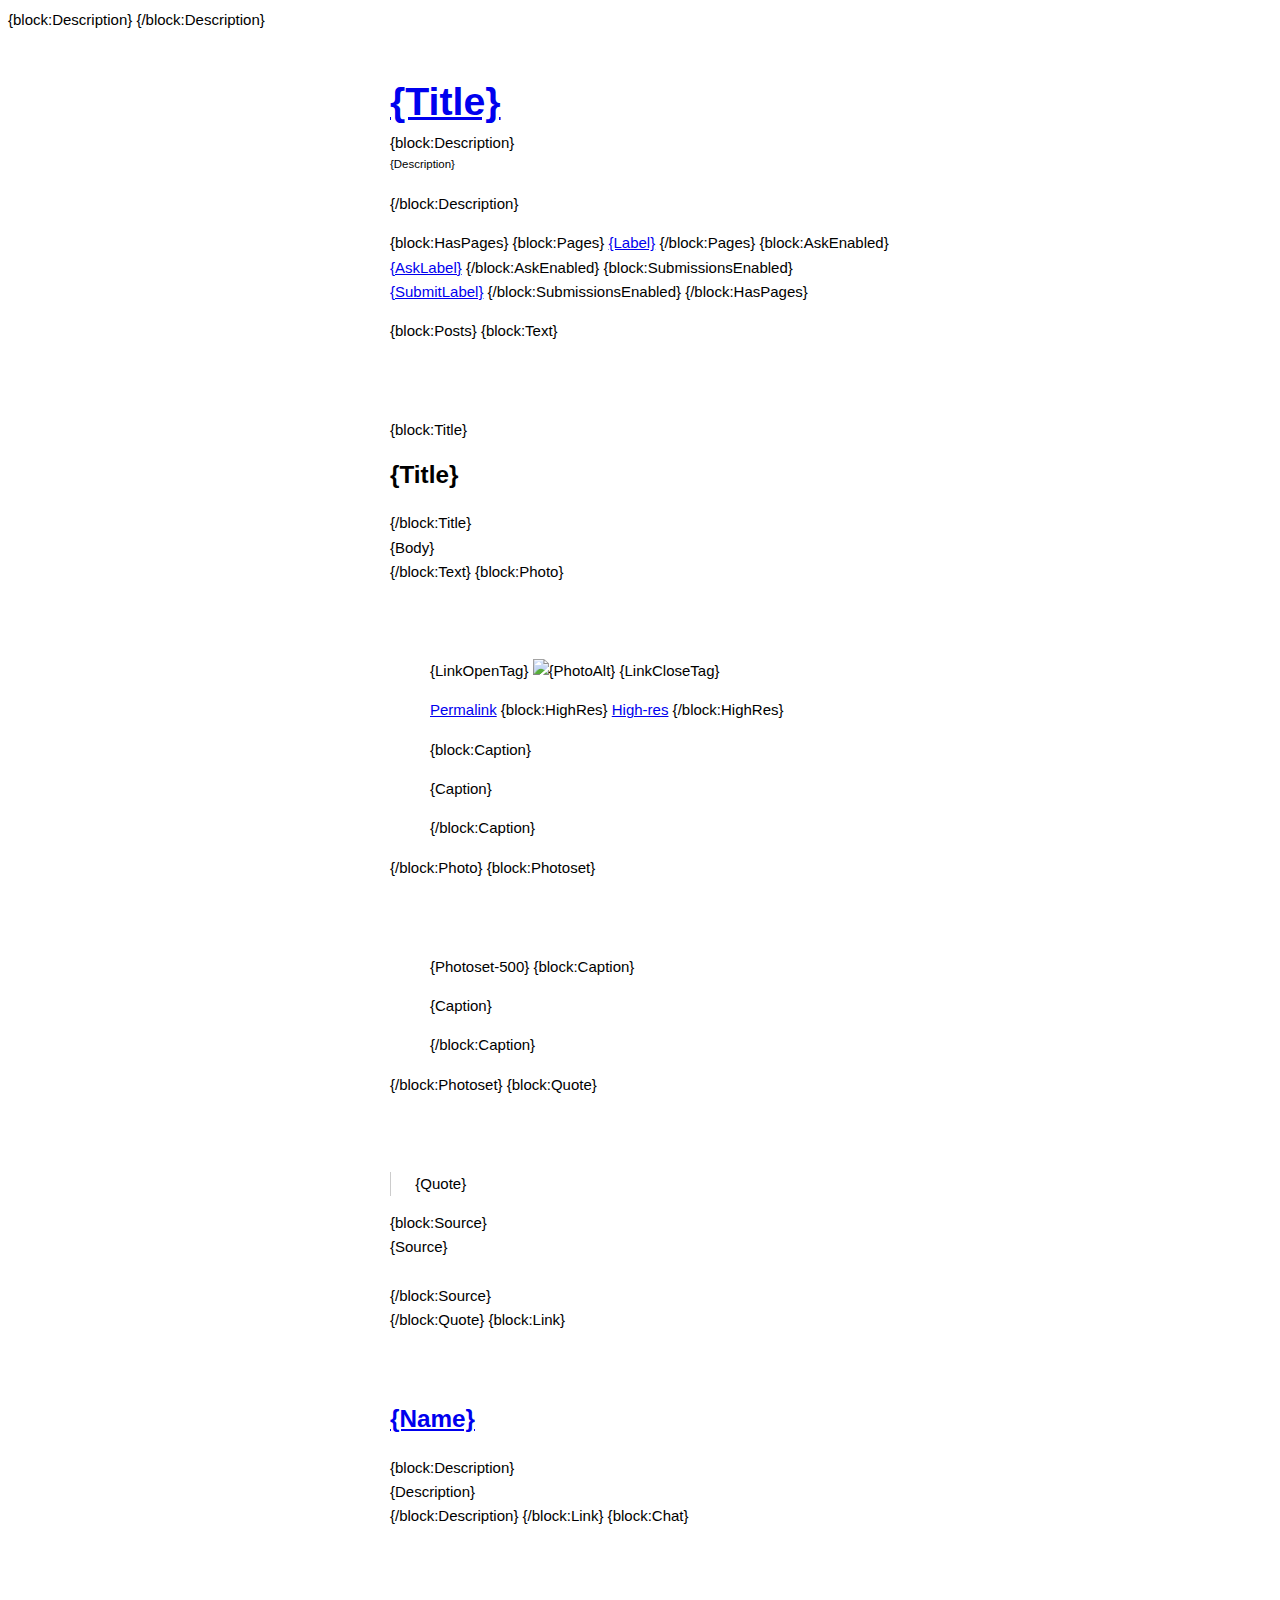
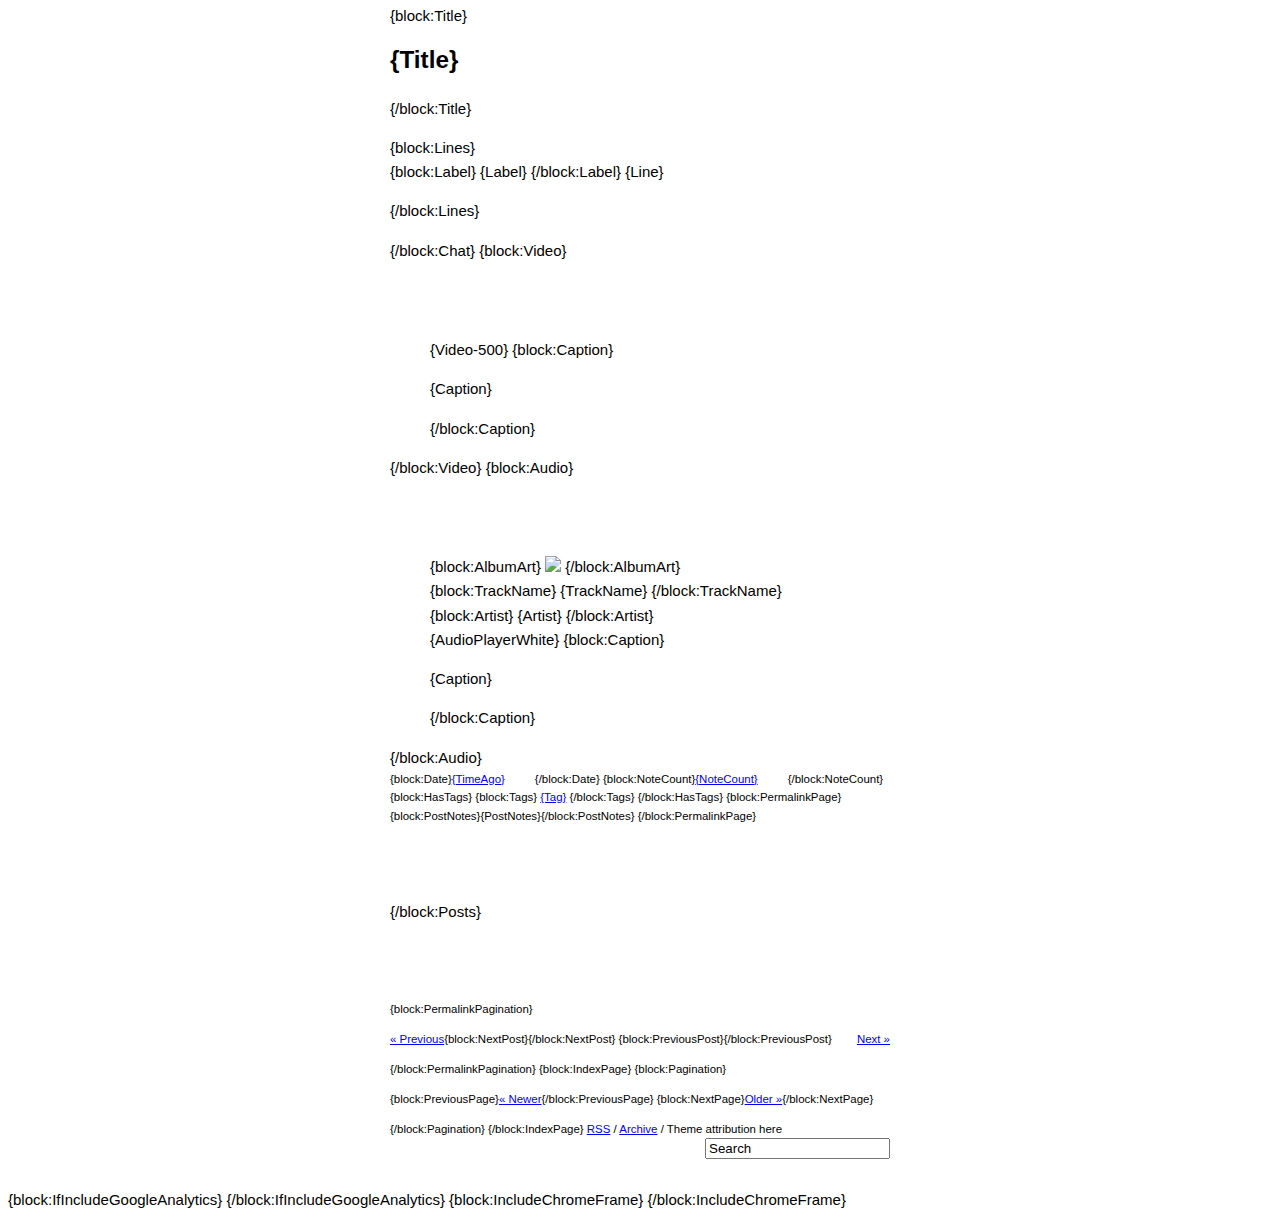
==== index_corestyling.html @ 33668c0d "lots of revisions, split into two files, wrapped up base, started first major font, spacing work on " ====
<!doctype html>
<!--[if lt IE 7]> <html class="no-js ie6 oldie" lang="en"> <![endif]-->
<!--[if IE 7]>    <html class="no-js ie7 oldie" lang="en"> <![endif]-->
<!--[if IE 8]>    <html class="no-js ie8 oldie" lang="en"> <![endif]-->
<!--[if gt IE 8]><!--> <html class="no-js" lang="en"> <!--<![endif]-->
<head>
	<meta charset="utf-8">
	<meta http-equiv="X-UA-Compatible" content="IE=edge,chrome=1">

	<title>{Title}{block:PostTitle}: {PostTitle}{/block:PostTitle}</title>
	{block:Description}
	<meta name="description" content="{MetaDescription}">
	{/block:Description}
	<meta name="author" content="">
	<meta name="viewport" content="width=device-width,initial-scale=1">

	<!-- colors/customization -->
    <meta name="color:Link" content="#0085cf">
	<meta name="color:Background" content="#ffffff">
	<meta name="color:Text" content="#232323">
    <meta name="if:Include Google Analytics" content="0">
    <meta name="if:Include Chrome Frame" content="1">

	<link rel="shortcut icon" href="{Favicon}">
	<link rel="apple-touch-icon" href="{PortraitURL-128}">
	<link rel="alternate" type="application/rss+xml" href="{RSS}">
	<link rel="stylesheet" href="http://static.tumblr.com/gvsbfe2/Oxtlw2u3d/boilerplate-base.css">

	<style type="text/css" media="screen">

	/* global */
	::-moz-selection { background: #666; color: #fff; text-shadow: none; }
	::selection { background: #666; color: #fff; text-shadow: none; }

	a { color: {color:Link}; }
	a:focus { outline: thin dotted; }
	a:hover, a:active { outline: 0; }

	#container {
		margin: 50px auto;
		position: relative;
		width: 560px;
	}

	header,footer,#main {
		margin: 0 30px;
		width: 500px;
	}

	/* typography */
	body {
		background-color: {color:Background};
		color: {color:Text};
		font-family: 'Helvetica Neue',helvetica,arial,sans-serif;
		font-size: 93.75%;
		line-height: 1.618;
	}

	h1,h2,h3,h4,h5 {
		line-height: 1;
		margin-bottom: 1em;
	}

	h1 {
		font-size: 2.618em;
	}

	h2 {
		font-size: 1.618em;
	}

	p {
		margin: 0 0 1.618em;
	}

	blockquote, figcaption, nav {
		margin: 1em 0;
	}

	blockquote {
		border-left: 1px solid #ccc;
		padding: 0 1.618em;
	}

	/* navigation */
	nav .prev, nav.newer {
		float: left;
	}

	nav .next, nav.older {
		float: right;
	}

	/* articles */
	article {
		margin: 75px 0;
	}

	article footer {
		font-size: 0.764em; /* 1 - 0.236 */
		margin: 0;
	}

	article footer time, article footer .note-count, article footer .tags {
		display: inline;
		padding-right: 2.618em;
	}

	article footer .tags {
		list-style-type: none;
	}

	article footer .tags li {
		display: inline;
		margin-right: 0.618em;
	}

	article footer .notes {
		list-style: none;
	}

	article footer .notes li {
		list-style: disc;
		margin: 0 0 1em;
	}


	article.chat ul {
		list-style: none;
		padding: 0;
	}

	article.chat ul li {
		margin: 0 0 1em;
	}

	/* header */
	header h1 {
		margin-bottom: 0.236em;
	}
	#description {
		font-size: 0.764em; /* 1 - 0.236 */
	}

	/* footer */
	footer {
		font-size: 0.764em;
	}

	footer nav {
		height: 1.618em;
	}

	footer form {
		float: right;
	}

	/* adaptive */
	@media only screen and (min-width: 480px) {

	}
	{CustomCSS}
	</style>

	<script src="http://static.tumblr.com/gvsbfe2/NRelw0vo2/modernizr-2.0.6.min.js"></script>
</head>
<body>

<div id="container">
	<header>
		<h1><a href="/">{Title}</a></h1>
		{block:Description}
		<p id="description">{Description}</p>
        {/block:Description}
        <nav>
        {block:HasPages}
			{block:Pages}
			<a href="{URL}">{Label}</a>
			{/block:Pages}
			{block:AskEnabled}
			<a href="/ask">{AskLabel}</a>
			{/block:AskEnabled}
            {block:SubmissionsEnabled}
            <a href="/submit">{SubmitLabel}</a>
            {/block:SubmissionsEnabled}
		{/block:HasPages}
		</nav>			
	</header>
	<div id="main" role="main">
	{block:Posts}
		{block:Text}
		<article class="hentry text">
			{block:Title}
			<h2 class="entry-title">{Title}</h2>
            {/block:Title}
            <div class="entry-content">
            {Body}
            </div>
        {/block:Text}

        {block:Photo}
		<article class="hentry photo">
			<div class="entry-content">
				<figure>
					{LinkOpenTag}
					<img src="{PhotoUrl-500}" alt="{PhotoAlt}" />
					{LinkCloseTag}
					<nav>
						<a class="permalink" href="{LinkURL}">Permalink</a>
						{block:HighRes}
						<a class="high-res" href="{PhotoURL-HighRes}">High-res</a>
						{/block:HighRes}
					</nav>
					{block:Caption}
					<figcaption>
						{Caption}
					</figcaption>
					{/block:Caption}
				</figure>
			</div>
        {/block:Photo}

        {block:Photoset}
		<article class="hentry photoset">
			<div class="entry-content">
				<figure>
					{Photoset-500}
				
					{block:Caption}
					<figcaption>
						{Caption}
					</figcaption>
					{/block:Caption}
				</figure>
			</div>
        {/block:Photoset}

        {block:Quote}
		<article class="hentry quote">
			<div class="entry-content">
				<blockquote>{Quote}</blockquote>
				{block:Source}
                <p class="source-org vcard">{Source}</p>
                {/block:Source}
			</div>
        {/block:Quote}

        {block:Link}
		<article class="hentry link">
			<h2 class="entry-title"><a href="{URL}" {Target}>{Name}</a></h2>
			{block:Description}
			<div class="entry-content">
			{Description}
			</div>
			{/block:Description}
        {/block:Link}

        {block:Chat}
		<article class="hentry chat">
			{block:Title}
			<h2 class="entry-title">{Title}</h2>
            {/block:Title}
			<ul class="entry-content">
				{block:Lines}
				<li class="{Alt} member{UserNumber}">
					{block:Label}
                	<span class="label">{Label}</span>
                    {/block:Label}
					{Line}
				</li>
				{/block:Lines}
			</ul>
        {/block:Chat}

        {block:Video}
		<article class="hentry video">
			<div class="entry-content">
				<figure>
					{Video-500}
					{block:Caption}
					<figcaption>
						{Caption}
					</figcaption>
					{/block:Caption}
				</figure>
			</div>
        {/block:Video}

        {block:Audio}
		<article class="hentry audio">
			<div class="entry-content">
				<figure>
					{block:AlbumArt}
					<img src="{AlbumArtURL}"/>
					{/block:AlbumArt}
					<div class="meta">
						{block:TrackName}
						<span class="title">{TrackName}</span>
						{/block:TrackName}
						{block:Artist}
						<span class="artist">{Artist}</span>
						{/block:Artist}
					</div>
					{AudioPlayerWhite}
					{block:Caption}
					<figcaption>
						{Caption}
					</figcaption>
					{/block:Caption}
				</figure>
			</div>
        {/block:Audio}
       	
            <footer>
	            {block:Date}<time class="updated" datetime="{Year}-{MonthNumberWithZero}-{DayOfMonthWithZero}T{24HourWithZero}:{Minutes}:{Seconds}"><a href="{Permalink}">{TimeAgo}</a></time>{/block:Date}
	    		{block:NoteCount}<a class="note-count" href="{Permalink}">{NoteCount}</a>{/block:NoteCount}
				{block:HasTags} 
				<ul class="tags">
			    	{block:Tags}
			  		<li><a href="{TagURL}">{Tag}</a></li>
			    	{/block:Tags}
				</ul>
			   	{/block:HasTags}
			   	{block:PermalinkPage}
			   	{block:PostNotes}{PostNotes}{/block:PostNotes}
			   {/block:PermalinkPage}   
            </footer>
		</article>
	{/block:Posts}
	</div>
	<footer>
		{block:PermalinkPagination}
	   	<nav>
	   		{block:NextPost}<a class="prev" href="{NextPost}">« Previous</a>{/block:NextPost} 
			{block:PreviousPost}<a class="next" href="{PreviousPost}">Next »</a>{/block:PreviousPost} 
		</nav>
	   	{/block:PermalinkPagination}
	   	{block:IndexPage}
	   	{block:Pagination}
	   	<nav>
	   		{block:PreviousPage}<a class="newer" href="{PreviousPage}">« Newer</a>{/block:PreviousPage}
			{block:NextPage}<a class="older" href="{NextPage}">Older »</a>{/block:NextPage}
	   	</nav>
	   	{/block:Pagination}
	   	{/block:IndexPage}
		<a href="{RSS}">RSS</a> / 
		<a href="/archive">Archive</a> /
		Theme attribution here
		<form action="/search" method="get">
			<input type="text" name="q" value="Search" onclick="javascript:if (this.value == 'Search') this.value = '';">
		</form>
	</footer>
</div>

{block:IfIncludeGoogleAnalytics}
<script>
	var _gaq=[['_setAccount','UA-XXXXX-X'],['_trackPageview']]; // Change UA-XXXXX-X to be your site's ID
	(function(d,t){var g=d.createElement(t),s=d.getElementsByTagName(t)[0];g.async=1;
	g.src=('https:'==location.protocol?'//ssl':'//www')+'.google-analytics.com/ga.js';
	s.parentNode.insertBefore(g,s)}(document,'script'));
</script>
</meta>
{/block:IfIncludeGoogleAnalytics}

{block:IncludeChromeFrame}
<!--[if lt IE 7 ]>
	<script src="//ajax.googleapis.com/ajax/libs/chrome-frame/1.0.2/CFInstall.min.js"></script>
	<script>window.attachEvent("onload",function(){CFInstall.check({mode:"overlay"})})</script>
<![endif]-->
{/block:IncludeChromeFrame}
</body>
</html>
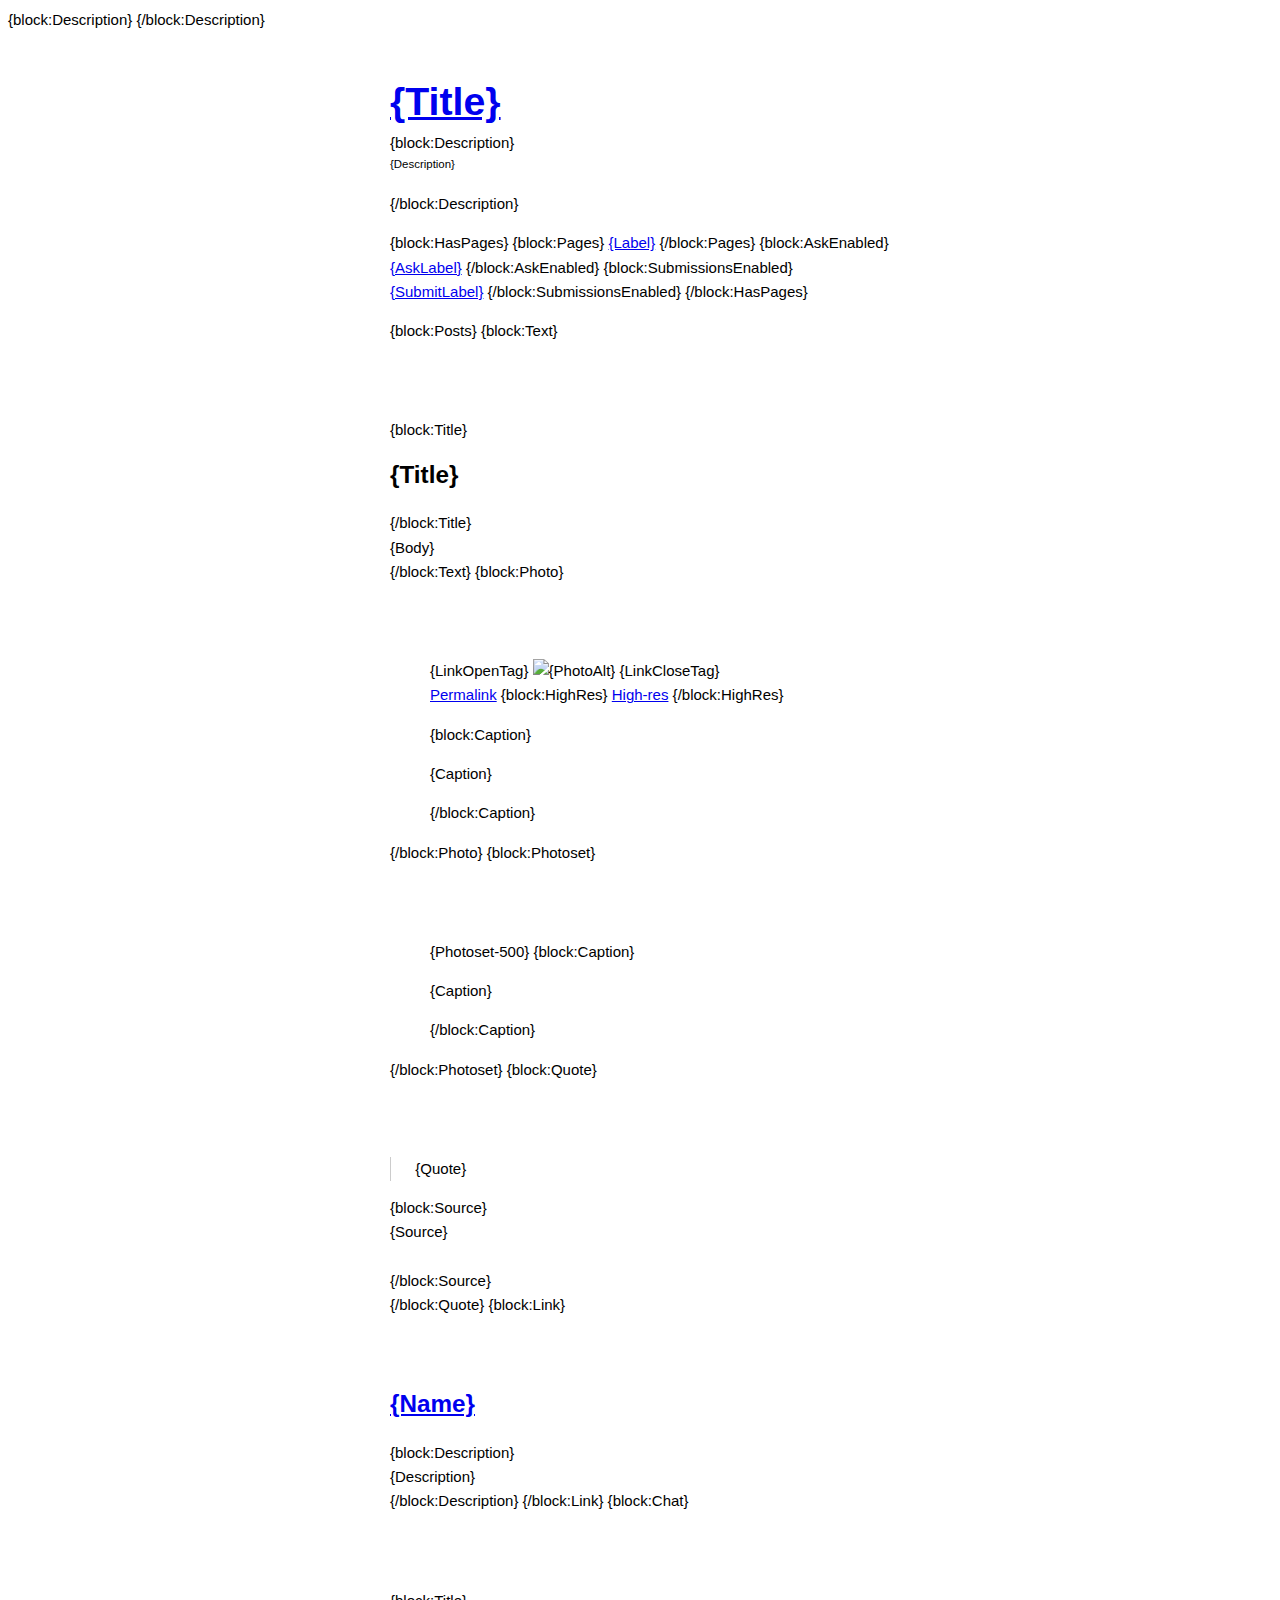
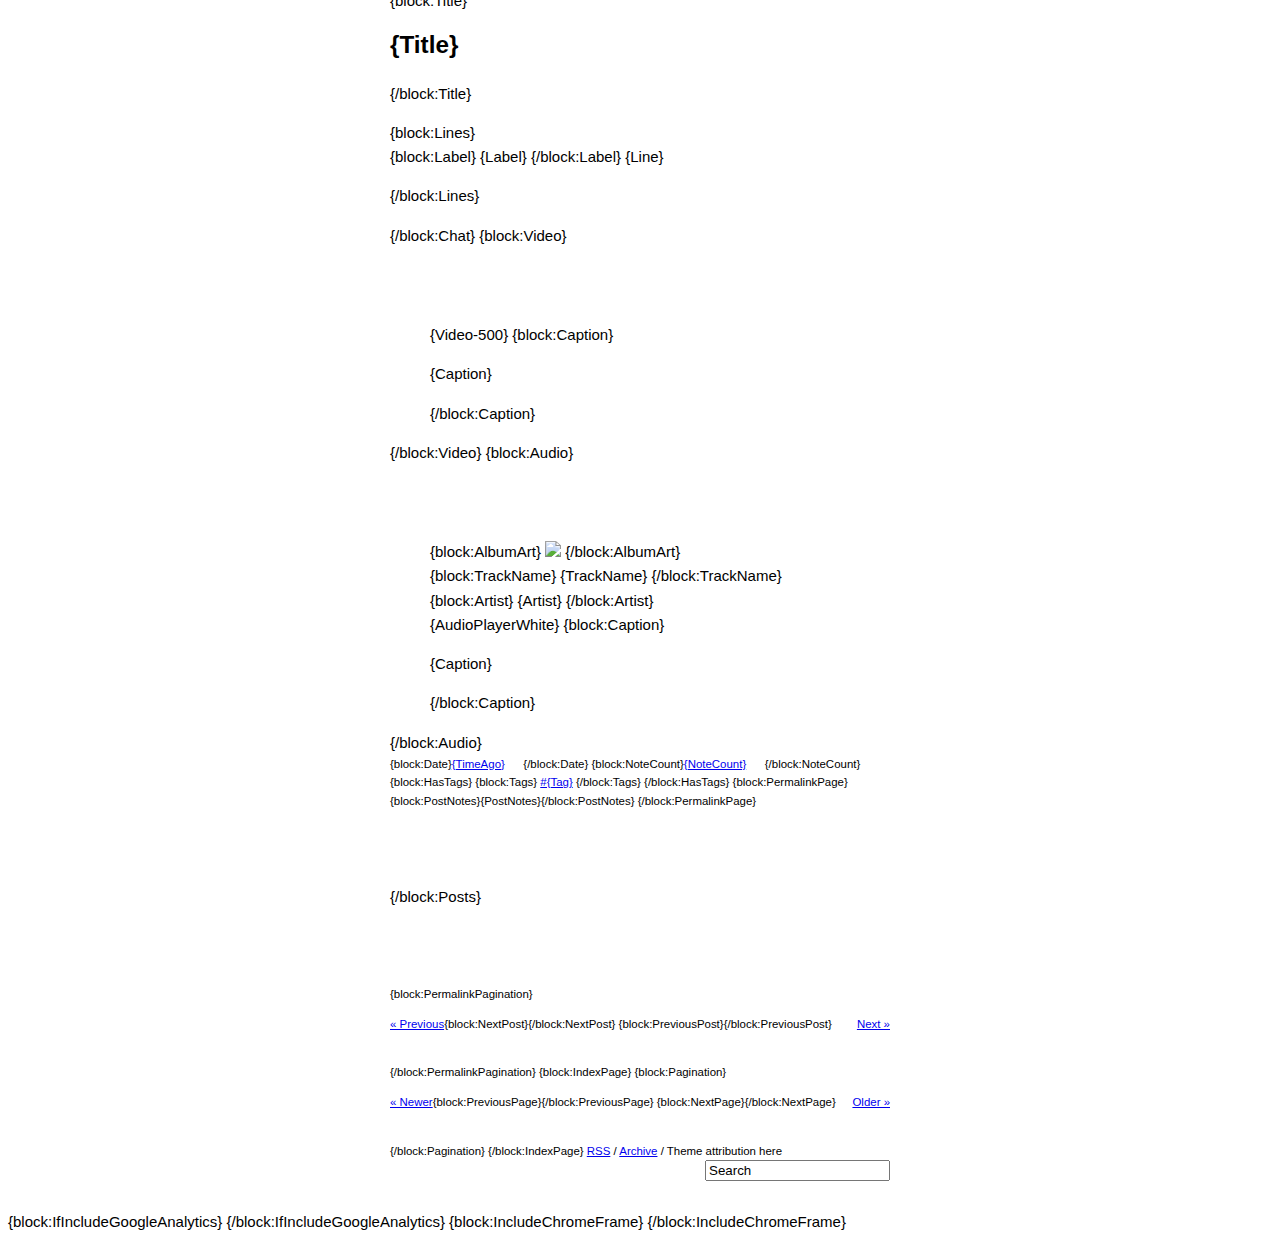
==== commit febb93db: "added finishing touches on core stylization of stripped blog" ====
--- a/index_corestyling.html
+++ b/index_corestyling.html
@@ -83,11 +83,11 @@
 	}
 
 	/* navigation */
-	nav .prev, nav.newer {
+	nav .prev, nav .newer {
 		float: left;
 	}
 
-	nav .next, nav.older {
+	nav .next, nav .older {
 		float: right;
 	}
 
@@ -103,11 +103,12 @@
 
 	article footer time, article footer .note-count, article footer .tags {
 		display: inline;
-		padding-right: 2.618em;
+		padding-right: 1.618em;
 	}
 
 	article footer .tags {
 		list-style-type: none;
+		padding-left: 0;
 	}
 
 	article footer .tags li {
@@ -117,13 +118,14 @@
 
 	article footer .notes {
 		list-style: none;
+		margin: 2.618em 0;
+		padding: 0;
 	}
 
 	article footer .notes li {
-		list-style: disc;
-		margin: 0 0 1em;
-	}
-
+		list-style: disc inside;
+		margin: 0;
+	}
 
 	article.chat ul {
 		list-style: none;
@@ -134,6 +136,20 @@
 		margin: 0 0 1em;
 	}
 
+	/* figure */
+	figure nav {
+		margin-top: 0;
+	}
+
+	figure img {
+		height: auto;
+		width: 100%;
+	}
+
+	figure iframe, figure object, figure video {
+		width: 100%;
+	}
+
 	/* header */
 	header h1 {
 		margin-bottom: 0.236em;
@@ -149,6 +165,7 @@
 
 	footer nav {
 		height: 1.618em;
+		margin-bottom: 2.618em;
 	}
 
 	footer form {
@@ -156,8 +173,14 @@
 	}
 
 	/* adaptive */
-	@media only screen and (min-width: 480px) {
-
+	@media screen and (max-width: 559px) {
+		#container {
+			width: 480px;
+		}
+
+		header,footer,#main {
+			width: 420px;
+		}
 	}
 	{CustomCSS}
 	</style>
@@ -317,7 +340,7 @@
 				{block:HasTags} 
 				<ul class="tags">
 			    	{block:Tags}
-			  		<li><a href="{TagURL}">{Tag}</a></li>
+			  		<li><a href="{TagURL}">#{Tag}</a></li>
 			    	{/block:Tags}
 				</ul>
 			   	{/block:HasTags}
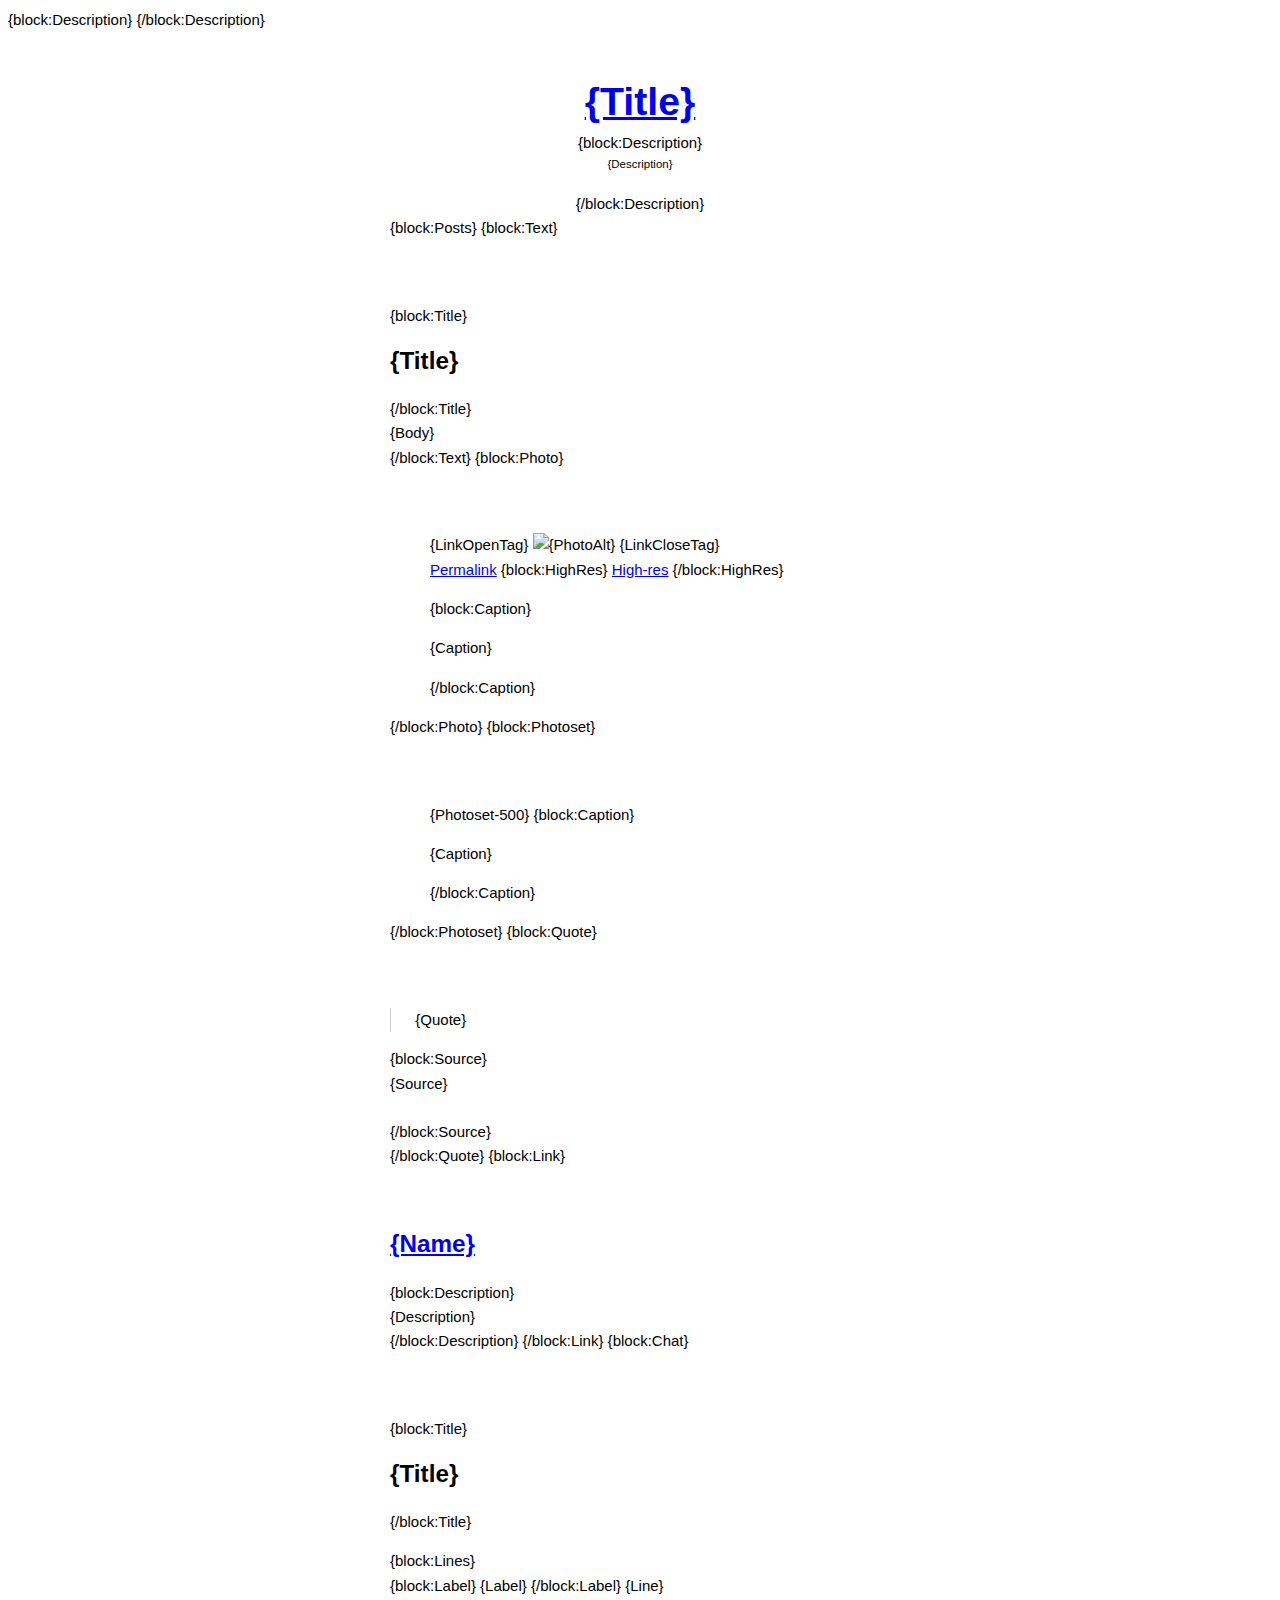
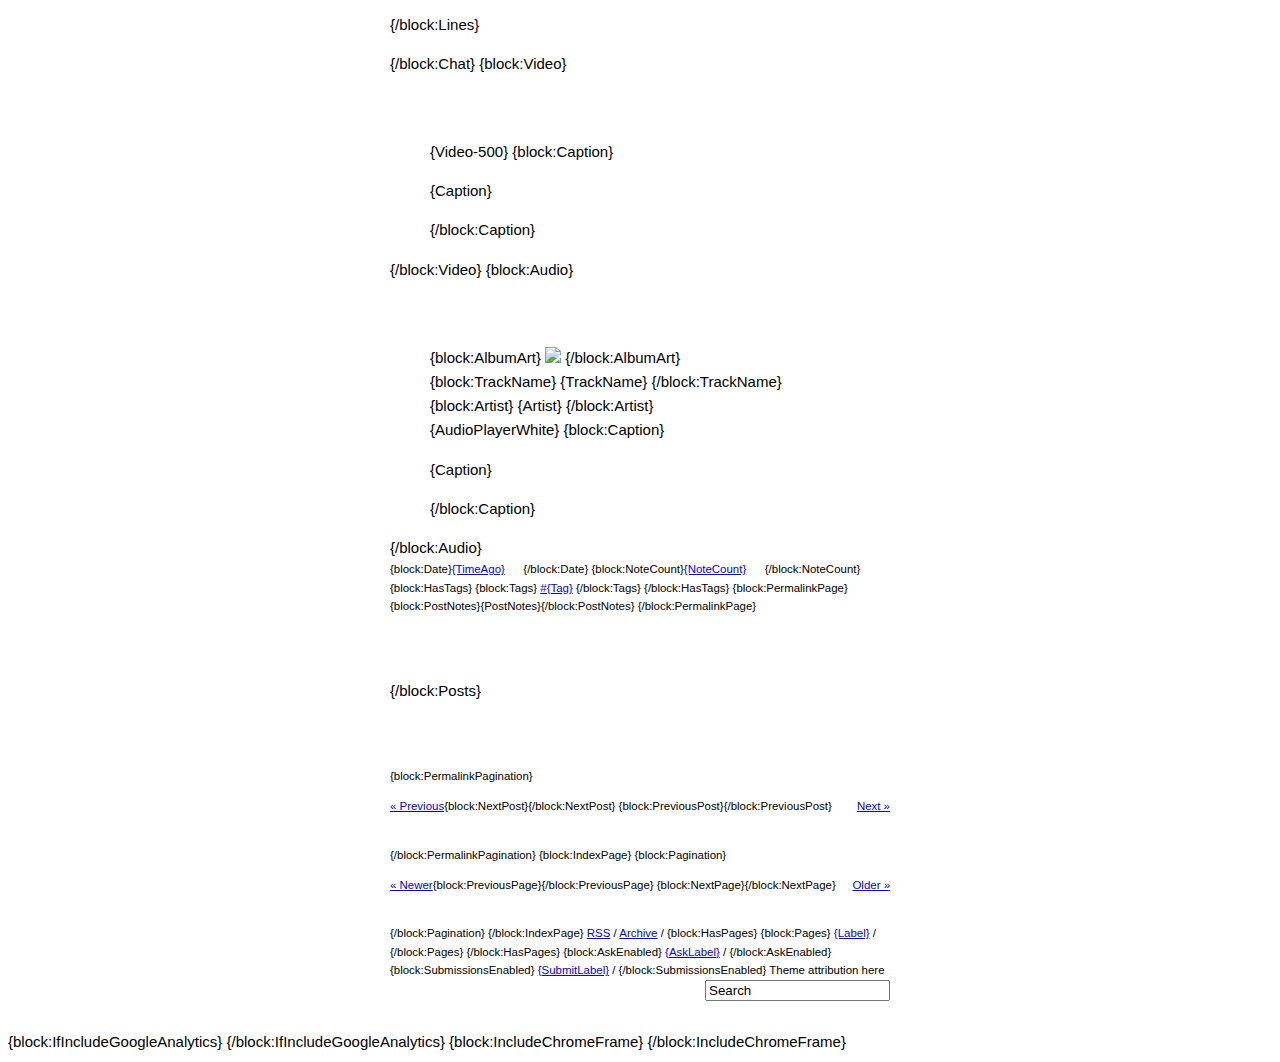
==== commit f2494371: "added core work for styling, wrapped up sidebar" ====
--- a/index_corestyling.html
+++ b/index_corestyling.html
@@ -12,7 +12,7 @@
 	<meta name="description" content="{MetaDescription}">
 	{/block:Description}
 	<meta name="author" content="">
-	<meta name="viewport" content="width=device-width,initial-scale=1">
+	<meta name="viewport" content="width=device-width">
 
 	<!-- colors/customization -->
     <meta name="color:Link" content="#0085cf">
@@ -93,7 +93,7 @@
 
 	/* articles */
 	article {
-		margin: 75px 0;
+		margin: 4.236em 0;
 	}
 
 	article footer {
@@ -151,6 +151,10 @@
 	}
 
 	/* header */
+	header {
+		text-align: center;
+	}
+
 	header h1 {
 		margin-bottom: 0.236em;
 	}
@@ -194,20 +198,7 @@
 		<h1><a href="/">{Title}</a></h1>
 		{block:Description}
 		<p id="description">{Description}</p>
-        {/block:Description}
-        <nav>
-        {block:HasPages}
-			{block:Pages}
-			<a href="{URL}">{Label}</a>
-			{/block:Pages}
-			{block:AskEnabled}
-			<a href="/ask">{AskLabel}</a>
-			{/block:AskEnabled}
-            {block:SubmissionsEnabled}
-            <a href="/submit">{SubmitLabel}</a>
-            {/block:SubmissionsEnabled}
-		{/block:HasPages}
-		</nav>			
+        {/block:Description}			
 	</header>
 	<div id="main" role="main">
 	{block:Posts}
@@ -368,6 +359,17 @@
 	   	{/block:IndexPage}
 		<a href="{RSS}">RSS</a> / 
 		<a href="/archive">Archive</a> /
+		{block:HasPages}
+		{block:Pages}
+		<a href="{URL}">{Label}</a> /
+		{/block:Pages}
+		{/block:HasPages}
+		{block:AskEnabled}
+		<a href="/ask">{AskLabel}</a> /
+		{/block:AskEnabled}
+		{block:SubmissionsEnabled}
+		<a href="/submit">{SubmitLabel}</a> /
+		{/block:SubmissionsEnabled}
 		Theme attribution here
 		<form action="/search" method="get">
 			<input type="text" name="q" value="Search" onclick="javascript:if (this.value == 'Search') this.value = '';">
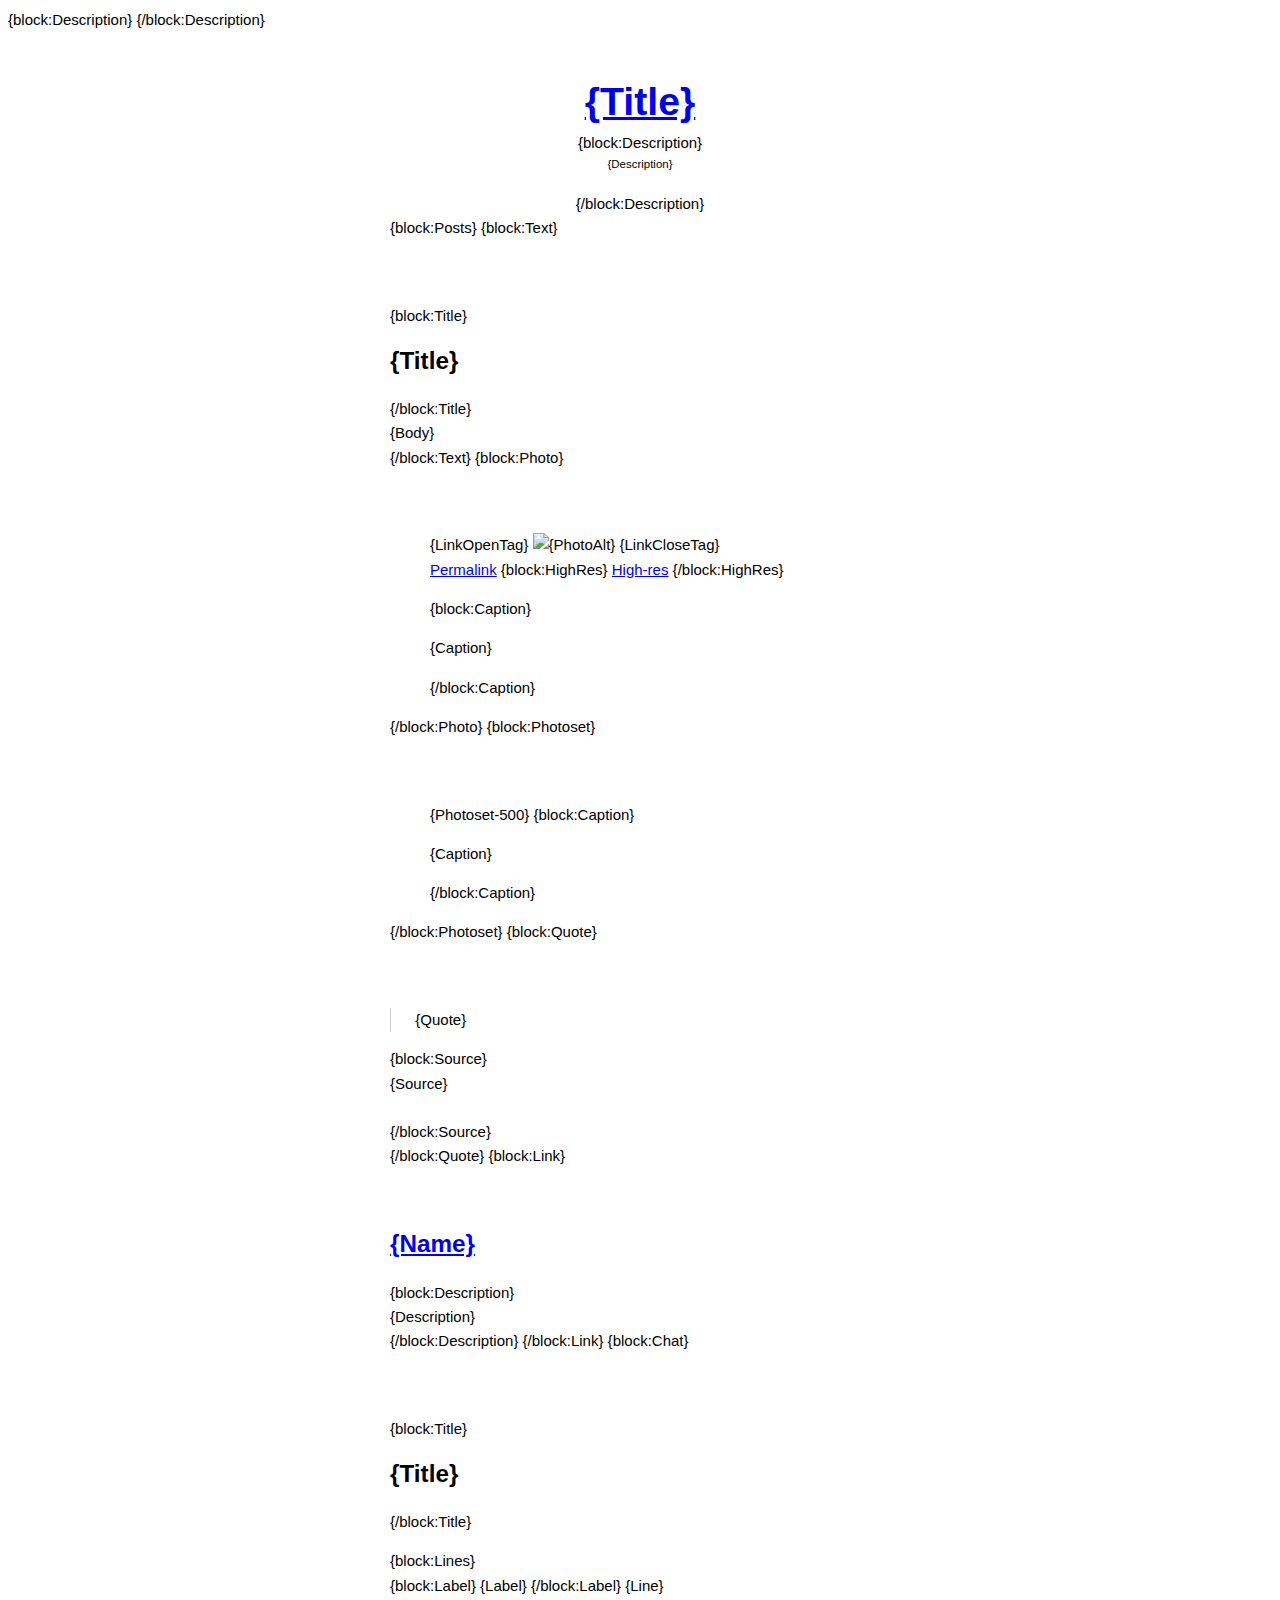
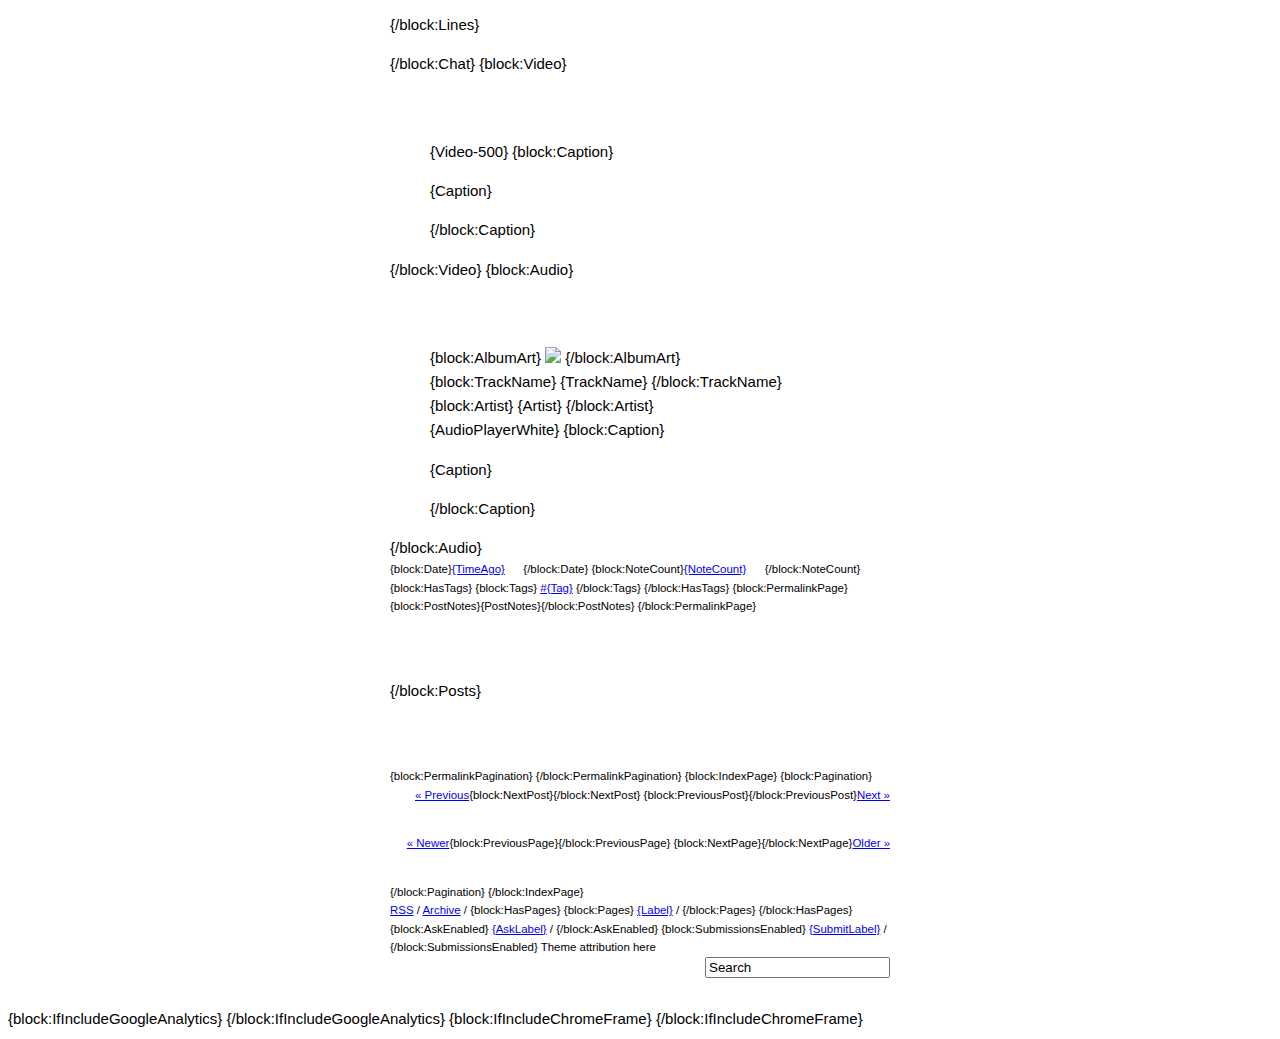
==== commit 9761dbfa: "fixed changes on core tumblr themes for missing chrome frame" ====
--- a/index_corestyling.html
+++ b/index_corestyling.html
@@ -168,8 +168,17 @@
 	}
 
 	footer nav {
+		clear: both;
+		float: none;
+		margin-bottom: 0;
+		margin-top: 0;
+	}
+
+	footer nav.pagination {
+		float: right;
 		height: 1.618em;
 		margin-bottom: 2.618em;
+		width: auto;
 	}
 
 	footer form {
@@ -344,33 +353,35 @@
 	</div>
 	<footer>
 		{block:PermalinkPagination}
-	   	<nav>
+	   	<nav class="pagination">
 	   		{block:NextPost}<a class="prev" href="{NextPost}">« Previous</a>{/block:NextPost} 
 			{block:PreviousPost}<a class="next" href="{PreviousPost}">Next »</a>{/block:PreviousPost} 
 		</nav>
 	   	{/block:PermalinkPagination}
 	   	{block:IndexPage}
 	   	{block:Pagination}
-	   	<nav>
+	   	<nav class="pagination">
 	   		{block:PreviousPage}<a class="newer" href="{PreviousPage}">« Newer</a>{/block:PreviousPage}
 			{block:NextPage}<a class="older" href="{NextPage}">Older »</a>{/block:NextPage}
 	   	</nav>
 	   	{/block:Pagination}
 	   	{/block:IndexPage}
-		<a href="{RSS}">RSS</a> / 
-		<a href="/archive">Archive</a> /
-		{block:HasPages}
-		{block:Pages}
-		<a href="{URL}">{Label}</a> /
-		{/block:Pages}
-		{/block:HasPages}
-		{block:AskEnabled}
-		<a href="/ask">{AskLabel}</a> /
-		{/block:AskEnabled}
-		{block:SubmissionsEnabled}
-		<a href="/submit">{SubmitLabel}</a> /
-		{/block:SubmissionsEnabled}
-		Theme attribution here
+	   	<nav>
+			<a href="{RSS}">RSS</a> / 
+			<a href="/archive">Archive</a> /
+			{block:HasPages}
+			{block:Pages}
+			<a href="{URL}">{Label}</a> /
+			{/block:Pages}
+			{/block:HasPages}
+			{block:AskEnabled}
+			<a href="/ask">{AskLabel}</a> /
+			{/block:AskEnabled}
+			{block:SubmissionsEnabled}
+			<a href="/submit">{SubmitLabel}</a> /
+			{/block:SubmissionsEnabled}
+			Theme attribution here
+		</nav>
 		<form action="/search" method="get">
 			<input type="text" name="q" value="Search" onclick="javascript:if (this.value == 'Search') this.value = '';">
 		</form>
@@ -387,11 +398,11 @@
 </meta>
 {/block:IfIncludeGoogleAnalytics}
 
-{block:IncludeChromeFrame}
+{block:IfIncludeChromeFrame}
 <!--[if lt IE 7 ]>
 	<script src="//ajax.googleapis.com/ajax/libs/chrome-frame/1.0.2/CFInstall.min.js"></script>
 	<script>window.attachEvent("onload",function(){CFInstall.check({mode:"overlay"})})</script>
 <![endif]-->
-{/block:IncludeChromeFrame}
+{/block:IfIncludeChromeFrame}
 </body>
 </html>
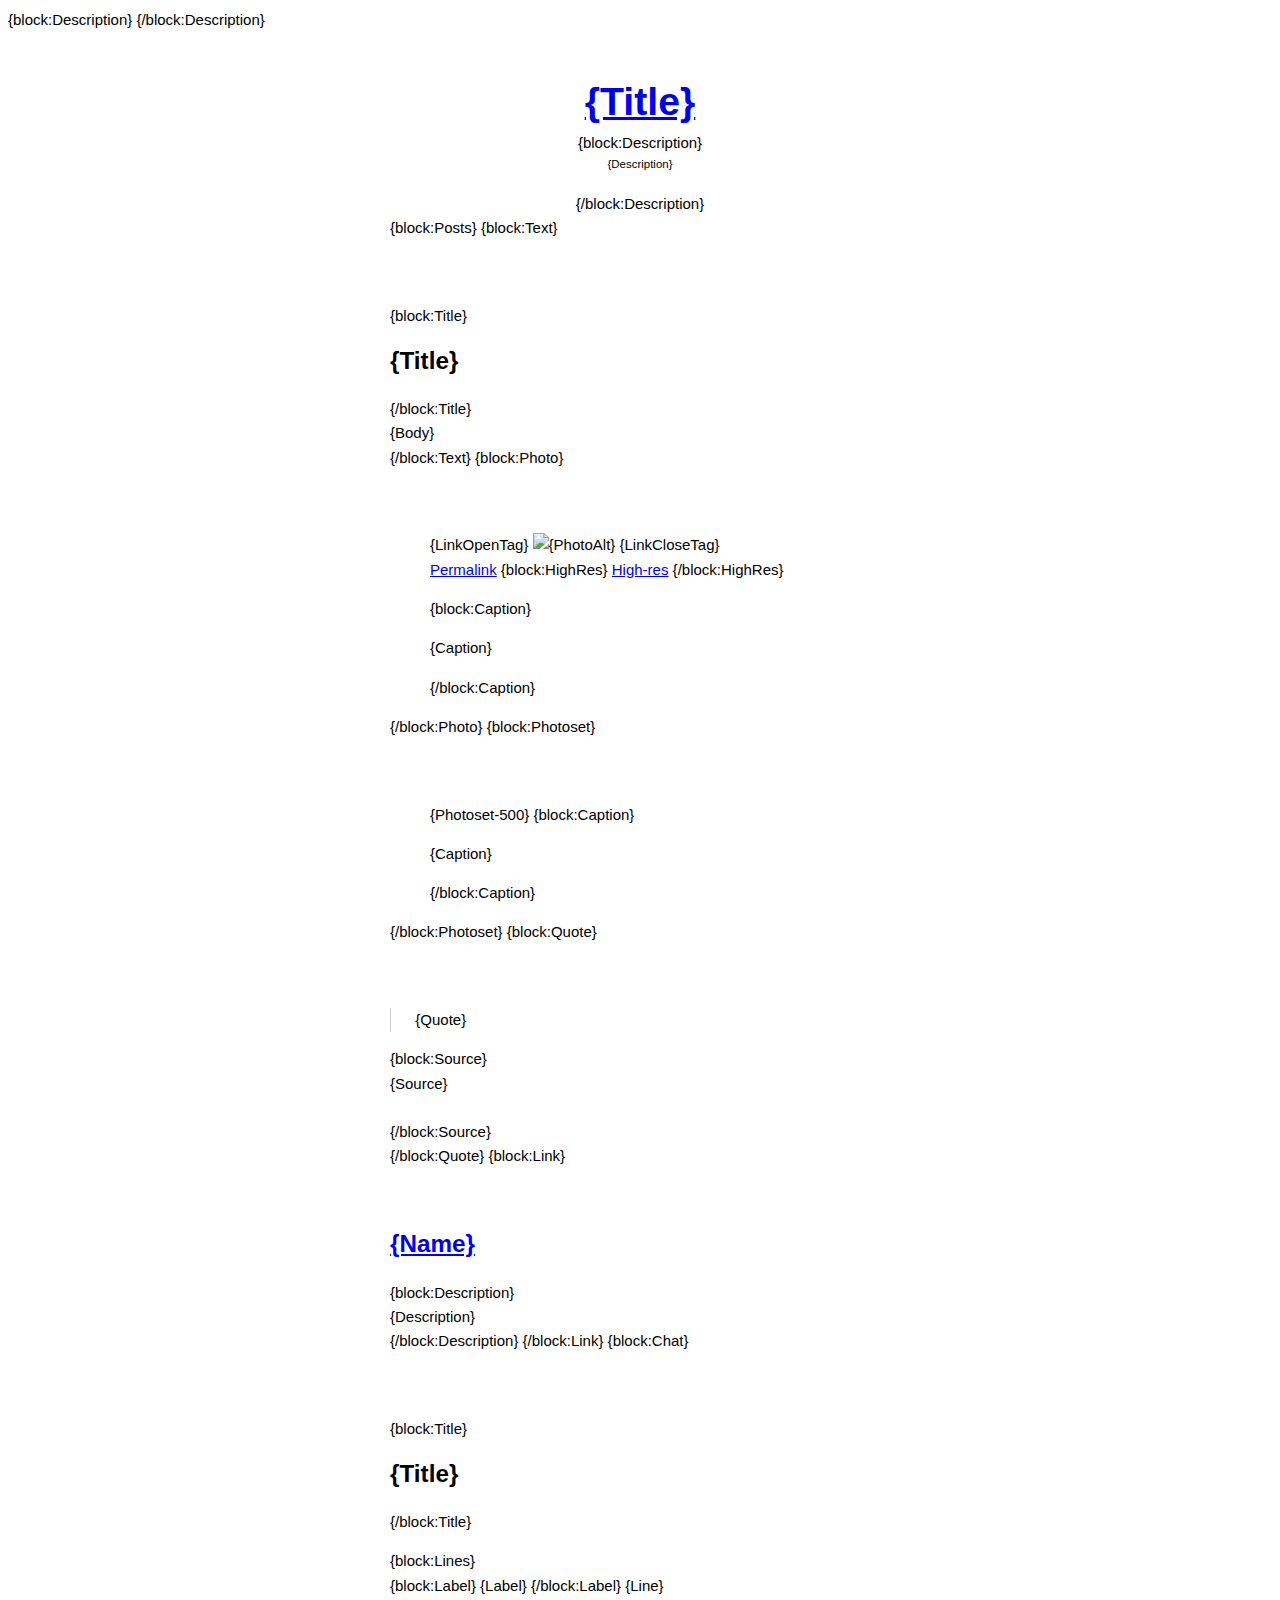
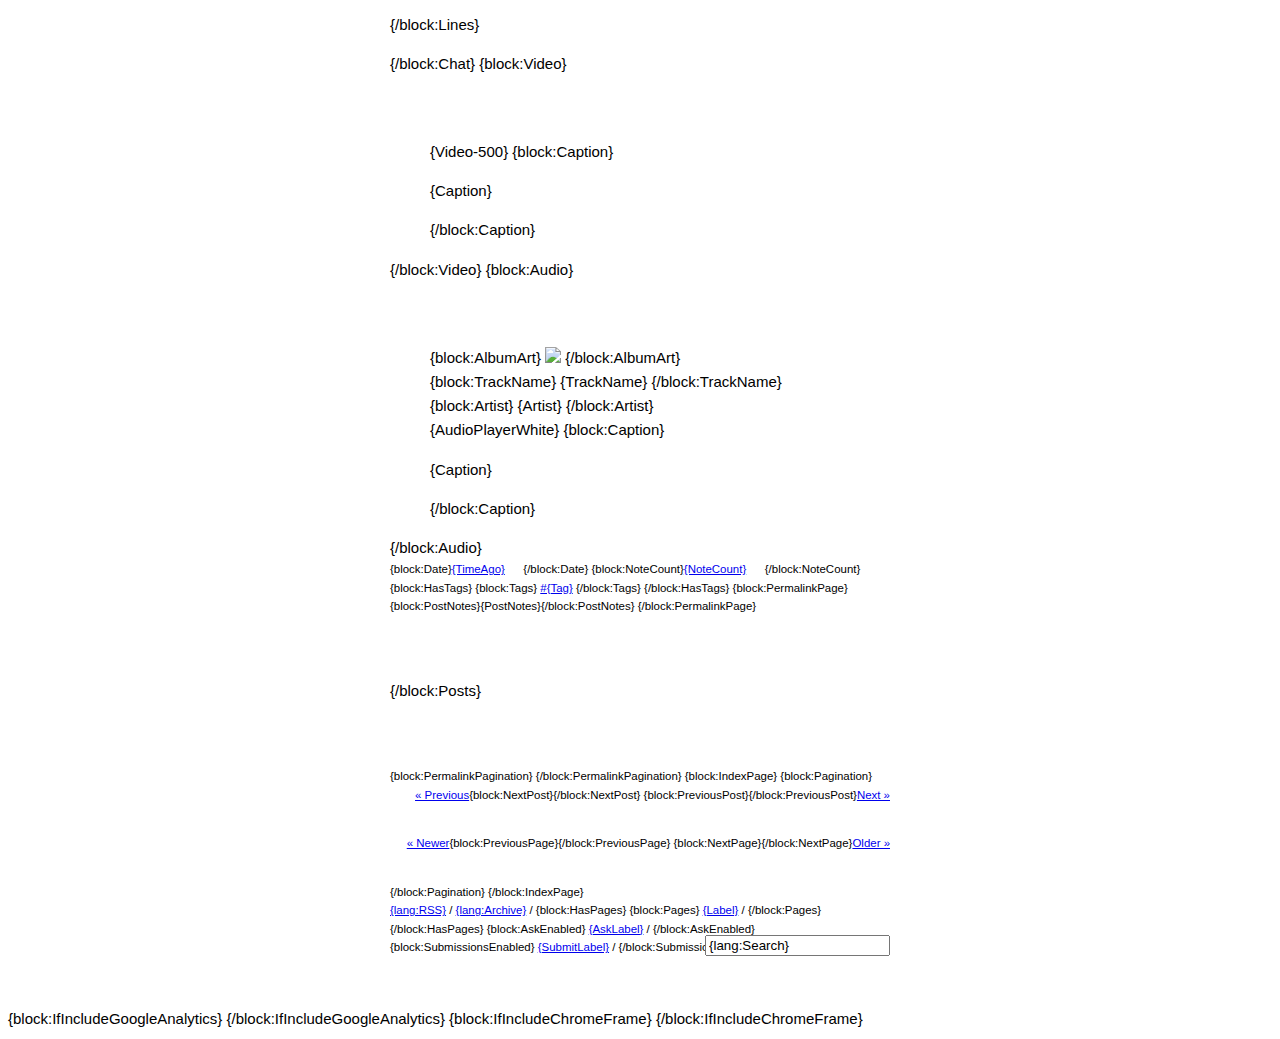
==== commit 42a11aa6: "updated content to html5 boilerplate 3.0, updated to latest (fastest) modernizr, cleaned up code and" ====
--- a/index_corestyling.html
+++ b/index_corestyling.html
@@ -1,407 +1,412 @@
 <!doctype html>
-<!--[if lt IE 7]> <html class="no-js ie6 oldie" lang="en"> <![endif]-->
-<!--[if IE 7]>    <html class="no-js ie7 oldie" lang="en"> <![endif]-->
-<!--[if IE 8]>    <html class="no-js ie8 oldie" lang="en"> <![endif]-->
+<!--[if lt IE 7]> <html class="no-js lt-ie9 lt-ie8 lt-ie7" lang="en"> <![endif]-->
+<!--[if IE 7]>    <html class="no-js lt-ie9 lt-ie8" lang="en"> <![endif]-->
+<!--[if IE 8]>    <html class="no-js lt-ie9" lang="en"> <![endif]-->
 <!--[if gt IE 8]><!--> <html class="no-js" lang="en"> <!--<![endif]-->
 <head>
-	<meta charset="utf-8">
-	<meta http-equiv="X-UA-Compatible" content="IE=edge,chrome=1">
-
-	<title>{Title}{block:PostTitle}: {PostTitle}{/block:PostTitle}</title>
-	{block:Description}
-	<meta name="description" content="{MetaDescription}">
-	{/block:Description}
-	<meta name="author" content="">
-	<meta name="viewport" content="width=device-width">
-
-	<!-- colors/customization -->
-    <meta name="color:Link" content="#0085cf">
-	<meta name="color:Background" content="#ffffff">
-	<meta name="color:Text" content="#232323">
-    <meta name="if:Include Google Analytics" content="0">
-    <meta name="if:Include Chrome Frame" content="1">
-
-	<link rel="shortcut icon" href="{Favicon}">
-	<link rel="apple-touch-icon" href="{PortraitURL-128}">
-	<link rel="alternate" type="application/rss+xml" href="{RSS}">
-	<link rel="stylesheet" href="http://static.tumblr.com/gvsbfe2/Oxtlw2u3d/boilerplate-base.css">
-
-	<style type="text/css" media="screen">
-
-	/* global */
-	::-moz-selection { background: #666; color: #fff; text-shadow: none; }
-	::selection { background: #666; color: #fff; text-shadow: none; }
-
-	a { color: {color:Link}; }
-	a:focus { outline: thin dotted; }
-	a:hover, a:active { outline: 0; }
-
-	#container {
-		margin: 50px auto;
-		position: relative;
-		width: 560px;
-	}
-
-	header,footer,#main {
-		margin: 0 30px;
-		width: 500px;
-	}
-
-	/* typography */
-	body {
-		background-color: {color:Background};
-		color: {color:Text};
-		font-family: 'Helvetica Neue',helvetica,arial,sans-serif;
-		font-size: 93.75%;
-		line-height: 1.618;
-	}
-
-	h1,h2,h3,h4,h5 {
-		line-height: 1;
-		margin-bottom: 1em;
-	}
-
-	h1 {
-		font-size: 2.618em;
-	}
-
-	h2 {
-		font-size: 1.618em;
-	}
-
-	p {
-		margin: 0 0 1.618em;
-	}
-
-	blockquote, figcaption, nav {
-		margin: 1em 0;
-	}
-
-	blockquote {
-		border-left: 1px solid #ccc;
-		padding: 0 1.618em;
-	}
-
-	/* navigation */
-	nav .prev, nav .newer {
-		float: left;
-	}
-
-	nav .next, nav .older {
-		float: right;
-	}
-
-	/* articles */
-	article {
-		margin: 4.236em 0;
-	}
-
-	article footer {
-		font-size: 0.764em; /* 1 - 0.236 */
-		margin: 0;
-	}
-
-	article footer time, article footer .note-count, article footer .tags {
-		display: inline;
-		padding-right: 1.618em;
-	}
-
-	article footer .tags {
-		list-style-type: none;
-		padding-left: 0;
-	}
-
-	article footer .tags li {
-		display: inline;
-		margin-right: 0.618em;
-	}
-
-	article footer .notes {
-		list-style: none;
-		margin: 2.618em 0;
-		padding: 0;
-	}
-
-	article footer .notes li {
-		list-style: disc inside;
-		margin: 0;
-	}
-
-	article.chat ul {
-		list-style: none;
-		padding: 0;
-	}
-
-	article.chat ul li {
-		margin: 0 0 1em;
-	}
-
-	/* figure */
-	figure nav {
-		margin-top: 0;
-	}
-
-	figure img {
-		height: auto;
-		width: 100%;
-	}
-
-	figure iframe, figure object, figure video {
-		width: 100%;
-	}
-
-	/* header */
-	header {
-		text-align: center;
-	}
-
-	header h1 {
-		margin-bottom: 0.236em;
-	}
-	#description {
-		font-size: 0.764em; /* 1 - 0.236 */
-	}
-
-	/* footer */
-	footer {
-		font-size: 0.764em;
-	}
-
-	footer nav {
-		clear: both;
-		float: none;
-		margin-bottom: 0;
-		margin-top: 0;
-	}
-
-	footer nav.pagination {
-		float: right;
-		height: 1.618em;
-		margin-bottom: 2.618em;
-		width: auto;
-	}
-
-	footer form {
-		float: right;
-	}
-
-	/* adaptive */
-	@media screen and (max-width: 559px) {
-		#container {
-			width: 480px;
-		}
-
-		header,footer,#main {
-			width: 420px;
-		}
-	}
-	{CustomCSS}
-	</style>
-
-	<script src="http://static.tumblr.com/gvsbfe2/NRelw0vo2/modernizr-2.0.6.min.js"></script>
+  <meta charset="utf-8">
+  <meta http-equiv="X-UA-Compatible" content="IE=edge,chrome=1">
+
+  <title>{Title}{block:PostTitle}: {PostTitle}{/block:PostTitle}</title>
+  {block:Description}
+  <meta name="description" content="{MetaDescription}">
+  {/block:Description}
+  <meta name="author" content="">
+  <meta name="viewport" content="width=device-width">
+
+  <!-- colors/customization -->
+  <meta name="color:Link" content="#0085cf">
+  <meta name="color:Background" content="#ffffff">
+  <meta name="color:Text" content="#232323">
+  <meta name="if:Include Google Analytics" content="0">
+  <meta name="if:Include Chrome Frame" content="1">
+
+  <link rel="shortcut icon" href="{Favicon}">
+  <link rel="apple-touch-icon" href="{PortraitURL-128}">
+  <link rel="alternate" type="application/rss+xml" href="{RSS}">
+  <link rel="stylesheet" href="http://static.tumblr.com/gvsbfe2/tTWm6reab/boilerplate-base.css">
+
+  <style type="text/css" media="screen">
+
+  /* global */
+  ::-moz-selection { background: #666; color: #fff; text-shadow: none; }
+  ::selection { background: #666; color: #fff; text-shadow: none; }
+
+  a { color: {color:Link}; }
+  a:focus { outline: thin dotted; }
+  a:hover, a:active { outline: 0; }
+
+  #container {
+    margin: 50px auto;
+    position: relative;
+    width: 560px;
+  }
+
+  header,footer,#main {
+    margin: 0 30px;
+    width: 500px;
+  }
+
+  /* typography */
+  body {
+    background-color: {color:Background};
+    color: {color:Text};
+    font-family: 'Helvetica Neue',helvetica,arial,sans-serif;
+    font-size: 93.75%;
+    line-height: 1.618;
+  }
+
+  h1,h2,h3,h4,h5 {
+    line-height: 1;
+    margin-bottom: 1em;
+  }
+
+  h1 {
+    font-size: 2.618em;
+  }
+
+  h2 {
+    font-size: 1.618em;
+  }
+
+  p {
+    margin: 0 0 1.618em;
+  }
+
+  blockquote, figcaption, nav {
+    margin: 1em 0;
+  }
+
+  blockquote {
+    border-left: 1px solid #ccc;
+    padding: 0 1.618em;
+  }
+
+  /* navigation */
+  nav .prev, nav .newer {
+    float: left;
+  }
+
+  nav .next, nav .older {
+    float: right;
+  }
+
+  /* articles */
+  article {
+    margin: 4.236em 0;
+  }
+
+  article footer {
+    font-size: 0.764em; /* 1 - 0.236 */
+    margin: 0;
+  }
+
+  article footer time, article footer .note-count, article footer .tags {
+    display: inline;
+    padding-right: 1.618em;
+  }
+
+  article footer .tags {
+    list-style-type: none;
+    padding-left: 0;
+  }
+
+  article footer .tags li {
+    display: inline;
+    margin-right: 0.618em;
+  }
+
+  article footer .notes {
+    list-style: none;
+    margin: 2.618em 0;
+    padding: 0;
+  }
+
+  article footer .notes li {
+    list-style: disc inside;
+    margin: 0;
+  }
+
+  article.chat ul {
+    list-style: none;
+    padding: 0;
+  }
+
+  article.chat ul li {
+    margin: 0 0 1em;
+  }
+
+  /* figure */
+  figure nav {
+    margin-top: 0;
+  }
+
+  figure img {
+    height: auto;
+    width: 100%;
+  }
+
+  figure iframe, figure object, figure video {
+    width: 100%;
+  }
+
+  /* header */
+  header {
+    text-align: center;
+  }
+
+  header h1 {
+    margin-bottom: 0.236em;
+  }
+  #description {
+    font-size: 0.764em; /* 1 - 0.236 */
+  }
+
+  /* footer */
+  footer {
+    font-size: 0.764em;
+  }
+
+  footer nav {
+    clear: both;
+    float: none;
+    margin-bottom: 0;
+    margin-top: 0;
+  }
+
+  footer nav.pagination {
+    float: right;
+    height: 1.618em;
+    margin-bottom: 2.618em;
+    width: auto;
+  }
+
+  footer form {
+    float: right;
+  }
+
+  #search {
+    bottom: 1.618em;
+    position: relative;
+  }
+
+  /* adaptive */
+  @media screen and (max-width: 559px) {
+    #container {
+      width: 480px;
+    }
+
+    header,footer,#main {
+      width: 420px;
+    }
+  }
+  {CustomCSS}
+  </style>
+
+  <script src="http://static.tumblr.com/gvsbfe2/F14m6rccd/modernizr-2.5.3.min.js"></script>
 </head>
 <body>
 
 <div id="container">
-	<header>
-		<h1><a href="/">{Title}</a></h1>
-		{block:Description}
-		<p id="description">{Description}</p>
-        {/block:Description}			
-	</header>
-	<div id="main" role="main">
-	{block:Posts}
-		{block:Text}
-		<article class="hentry text">
-			{block:Title}
-			<h2 class="entry-title">{Title}</h2>
-            {/block:Title}
-            <div class="entry-content">
-            {Body}
-            </div>
-        {/block:Text}
-
-        {block:Photo}
-		<article class="hentry photo">
-			<div class="entry-content">
-				<figure>
-					{LinkOpenTag}
-					<img src="{PhotoUrl-500}" alt="{PhotoAlt}" />
-					{LinkCloseTag}
-					<nav>
-						<a class="permalink" href="{LinkURL}">Permalink</a>
-						{block:HighRes}
-						<a class="high-res" href="{PhotoURL-HighRes}">High-res</a>
-						{/block:HighRes}
-					</nav>
-					{block:Caption}
-					<figcaption>
-						{Caption}
-					</figcaption>
-					{/block:Caption}
-				</figure>
-			</div>
-        {/block:Photo}
-
-        {block:Photoset}
-		<article class="hentry photoset">
-			<div class="entry-content">
-				<figure>
-					{Photoset-500}
-				
-					{block:Caption}
-					<figcaption>
-						{Caption}
-					</figcaption>
-					{/block:Caption}
-				</figure>
-			</div>
-        {/block:Photoset}
-
-        {block:Quote}
-		<article class="hentry quote">
-			<div class="entry-content">
-				<blockquote>{Quote}</blockquote>
-				{block:Source}
-                <p class="source-org vcard">{Source}</p>
-                {/block:Source}
-			</div>
-        {/block:Quote}
-
-        {block:Link}
-		<article class="hentry link">
-			<h2 class="entry-title"><a href="{URL}" {Target}>{Name}</a></h2>
-			{block:Description}
-			<div class="entry-content">
-			{Description}
-			</div>
-			{/block:Description}
-        {/block:Link}
-
-        {block:Chat}
-		<article class="hentry chat">
-			{block:Title}
-			<h2 class="entry-title">{Title}</h2>
-            {/block:Title}
-			<ul class="entry-content">
-				{block:Lines}
-				<li class="{Alt} member{UserNumber}">
-					{block:Label}
-                	<span class="label">{Label}</span>
-                    {/block:Label}
-					{Line}
-				</li>
-				{/block:Lines}
-			</ul>
-        {/block:Chat}
-
-        {block:Video}
-		<article class="hentry video">
-			<div class="entry-content">
-				<figure>
-					{Video-500}
-					{block:Caption}
-					<figcaption>
-						{Caption}
-					</figcaption>
-					{/block:Caption}
-				</figure>
-			</div>
-        {/block:Video}
-
-        {block:Audio}
-		<article class="hentry audio">
-			<div class="entry-content">
-				<figure>
-					{block:AlbumArt}
-					<img src="{AlbumArtURL}"/>
-					{/block:AlbumArt}
-					<div class="meta">
-						{block:TrackName}
-						<span class="title">{TrackName}</span>
-						{/block:TrackName}
-						{block:Artist}
-						<span class="artist">{Artist}</span>
-						{/block:Artist}
-					</div>
-					{AudioPlayerWhite}
-					{block:Caption}
-					<figcaption>
-						{Caption}
-					</figcaption>
-					{/block:Caption}
-				</figure>
-			</div>
-        {/block:Audio}
-       	
-            <footer>
-	            {block:Date}<time class="updated" datetime="{Year}-{MonthNumberWithZero}-{DayOfMonthWithZero}T{24HourWithZero}:{Minutes}:{Seconds}"><a href="{Permalink}">{TimeAgo}</a></time>{/block:Date}
-	    		{block:NoteCount}<a class="note-count" href="{Permalink}">{NoteCount}</a>{/block:NoteCount}
-				{block:HasTags} 
-				<ul class="tags">
-			    	{block:Tags}
-			  		<li><a href="{TagURL}">#{Tag}</a></li>
-			    	{/block:Tags}
-				</ul>
-			   	{/block:HasTags}
-			   	{block:PermalinkPage}
-			   	{block:PostNotes}{PostNotes}{/block:PostNotes}
-			   {/block:PermalinkPage}   
-            </footer>
-		</article>
-	{/block:Posts}
-	</div>
-	<footer>
-		{block:PermalinkPagination}
-	   	<nav class="pagination">
-	   		{block:NextPost}<a class="prev" href="{NextPost}">« Previous</a>{/block:NextPost} 
-			{block:PreviousPost}<a class="next" href="{PreviousPost}">Next »</a>{/block:PreviousPost} 
-		</nav>
-	   	{/block:PermalinkPagination}
-	   	{block:IndexPage}
-	   	{block:Pagination}
-	   	<nav class="pagination">
-	   		{block:PreviousPage}<a class="newer" href="{PreviousPage}">« Newer</a>{/block:PreviousPage}
-			{block:NextPage}<a class="older" href="{NextPage}">Older »</a>{/block:NextPage}
-	   	</nav>
-	   	{/block:Pagination}
-	   	{/block:IndexPage}
-	   	<nav>
-			<a href="{RSS}">RSS</a> / 
-			<a href="/archive">Archive</a> /
-			{block:HasPages}
-			{block:Pages}
-			<a href="{URL}">{Label}</a> /
-			{/block:Pages}
-			{/block:HasPages}
-			{block:AskEnabled}
-			<a href="/ask">{AskLabel}</a> /
-			{/block:AskEnabled}
-			{block:SubmissionsEnabled}
-			<a href="/submit">{SubmitLabel}</a> /
-			{/block:SubmissionsEnabled}
-			Theme attribution here
-		</nav>
-		<form action="/search" method="get">
-			<input type="text" name="q" value="Search" onclick="javascript:if (this.value == 'Search') this.value = '';">
-		</form>
-	</footer>
+  <header>
+    <h1><a href="/">{Title}</a></h1>
+    {block:Description}
+    <p id="description">{Description}</p>
+    {/block:Description}      
+  </header>
+  <div id="main" role="main">
+  {block:Posts}
+    {block:Text}
+    <article class="hentry text">
+      {block:Title}
+      <h2 class="entry-title">{Title}</h2>
+      {/block:Title}
+        <div class="entry-content">
+        {Body}
+        </div>
+    {/block:Text}
+
+    {block:Photo}
+    <article class="hentry photo">
+      <div class="entry-content">
+        <figure>
+          {LinkOpenTag}
+          <img src="{PhotoUrl-500}" alt="{PhotoAlt}" />
+          {LinkCloseTag}
+          <nav>
+            <a class="permalink" href="{LinkURL}">Permalink</a>
+            {block:HighRes}
+            <a class="high-res" href="{PhotoURL-HighRes}">High-res</a>
+            {/block:HighRes}
+          </nav>
+          {block:Caption}
+          <figcaption>
+            {Caption}
+          </figcaption>
+          {/block:Caption}
+        </figure>
+      </div>
+    {/block:Photo}
+
+    {block:Photoset}
+    <article class="hentry photoset">
+      <div class="entry-content">
+        <figure>
+          {Photoset-500}
+        
+          {block:Caption}
+          <figcaption>
+            {Caption}
+          </figcaption>
+          {/block:Caption}
+        </figure>
+      </div>
+    {/block:Photoset}
+
+    {block:Quote}
+    <article class="hentry quote">
+      <div class="entry-content">
+        <blockquote>{Quote}</blockquote>
+        {block:Source}
+        <p class="source-org vcard">{Source}</p>
+        {/block:Source}
+      </div>
+    {/block:Quote}
+
+    {block:Link}
+    <article class="hentry link">
+      <h2 class="entry-title"><a href="{URL}" {Target}>{Name}</a></h2>
+      {block:Description}
+      <div class="entry-content">
+      {Description}
+      </div>
+      {/block:Description}
+    {/block:Link}
+
+    {block:Chat}
+    <article class="hentry chat">
+      {block:Title}
+      <h2 class="entry-title">{Title}</h2>
+      {/block:Title}
+      <ul class="entry-content">
+        {block:Lines}
+        <li class="{Alt} member{UserNumber}">
+        {block:Label}
+          <span class="label">{Label}</span>
+        {/block:Label}
+          {Line}
+        </li>
+        {/block:Lines}
+      </ul>
+    {/block:Chat}
+
+    {block:Video}
+    <article class="hentry video">
+      <div class="entry-content">
+        <figure>
+          {Video-500}
+          {block:Caption}
+          <figcaption>
+            {Caption}
+          </figcaption>
+          {/block:Caption}
+        </figure>
+      </div>
+    {/block:Video}
+
+    {block:Audio}
+    <article class="hentry audio">
+      <div class="entry-content">
+        <figure>
+          {block:AlbumArt}
+          <img src="{AlbumArtURL}"/>
+          {/block:AlbumArt}
+          <div class="meta">
+          {block:TrackName}
+          <span class="title">{TrackName}</span>
+          {/block:TrackName}
+          {block:Artist}
+          <span class="artist">{Artist}</span>
+          {/block:Artist}
+          </div>
+          {AudioPlayerWhite}
+          {block:Caption}
+          <figcaption>
+            {Caption}
+          </figcaption>
+          {/block:Caption}
+        </figure>
+      </div>
+    {/block:Audio}
+        
+      <footer>
+        {block:Date}<time class="updated" datetime="{Year}-{MonthNumberWithZero}-{DayOfMonthWithZero}T{24HourWithZero}:{Minutes}:{Seconds}"><a href="{Permalink}">{TimeAgo}</a></time>{/block:Date}
+        {block:NoteCount}<a class="note-count" href="{Permalink}">{NoteCount}</a>{/block:NoteCount}
+        {block:HasTags} 
+        <ul class="tags">
+            {block:Tags}
+            <li><a href="{TagURL}">#{Tag}</a></li>
+            {/block:Tags}
+        </ul>
+        {/block:HasTags}
+        {block:PermalinkPage}
+        {block:PostNotes}{PostNotes}{/block:PostNotes}
+        {/block:PermalinkPage}   
+      </footer>
+    </article>
+  {/block:Posts}
+  </div>
+  <footer>
+    {block:PermalinkPagination}
+    <nav class="pagination">
+      {block:NextPost}<a class="prev" href="{NextPost}">« Previous</a>{/block:NextPost} 
+      {block:PreviousPost}<a class="next" href="{PreviousPost}">Next »</a>{/block:PreviousPost} 
+    </nav>
+    {/block:PermalinkPagination}
+    {block:IndexPage}
+    {block:Pagination}
+    <nav class="pagination">
+      {block:PreviousPage}<a class="newer" href="{PreviousPage}">« Newer</a>{/block:PreviousPage}
+    {block:NextPage}<a class="older" href="{NextPage}">Older »</a>{/block:NextPage}
+    </nav>
+    {/block:Pagination}
+    {/block:IndexPage}
+    <nav>
+      <a href="{RSS}">{lang:RSS}</a> / 
+      <a href="/archive">{lang:Archive}</a> /
+      {block:HasPages}
+      {block:Pages}
+      <a href="{URL}">{Label}</a> /
+      {/block:Pages}
+      {/block:HasPages}
+      {block:AskEnabled}
+      <a href="/ask">{AskLabel}</a> /
+      {/block:AskEnabled}
+      {block:SubmissionsEnabled}
+      <a href="/submit">{SubmitLabel}</a> /
+      {/block:SubmissionsEnabled}
+      Theme attribution here
+    </nav>
+    <form action="/search" method="get">
+      <input type="text" id="search" name="q" value="{lang:Search}" onclick="javascript:if (this.value == '{lang:Search}') this.value = '';">
+    </form>
+  </footer>
 </div>
 
 {block:IfIncludeGoogleAnalytics}
 <script>
-	var _gaq=[['_setAccount','UA-XXXXX-X'],['_trackPageview']]; // Change UA-XXXXX-X to be your site's ID
-	(function(d,t){var g=d.createElement(t),s=d.getElementsByTagName(t)[0];g.async=1;
-	g.src=('https:'==location.protocol?'//ssl':'//www')+'.google-analytics.com/ga.js';
-	s.parentNode.insertBefore(g,s)}(document,'script'));
+  var _gaq=[['_setAccount','UA-XXXXX-X'],['_trackPageview']]; // Change UA-XXXXX-X to be your site's ID
+  (function(d,t){var g=d.createElement(t),s=d.getElementsByTagName(t)[0];g.async=1;
+  g.src=('https:'==location.protocol?'//ssl':'//www')+'.google-analytics.com/ga.js';
+  s.parentNode.insertBefore(g,s)}(document,'script'));
 </script>
 </meta>
 {/block:IfIncludeGoogleAnalytics}
 
 {block:IfIncludeChromeFrame}
 <!--[if lt IE 7 ]>
-	<script src="//ajax.googleapis.com/ajax/libs/chrome-frame/1.0.2/CFInstall.min.js"></script>
-	<script>window.attachEvent("onload",function(){CFInstall.check({mode:"overlay"})})</script>
+  <script src="//ajax.googleapis.com/ajax/libs/chrome-frame/1.0.2/CFInstall.min.js"></script>
+  <script>window.attachEvent("onload",function(){CFInstall.check({mode:"overlay"})})</script>
 <![endif]-->
 {/block:IfIncludeChromeFrame}
 </body>
